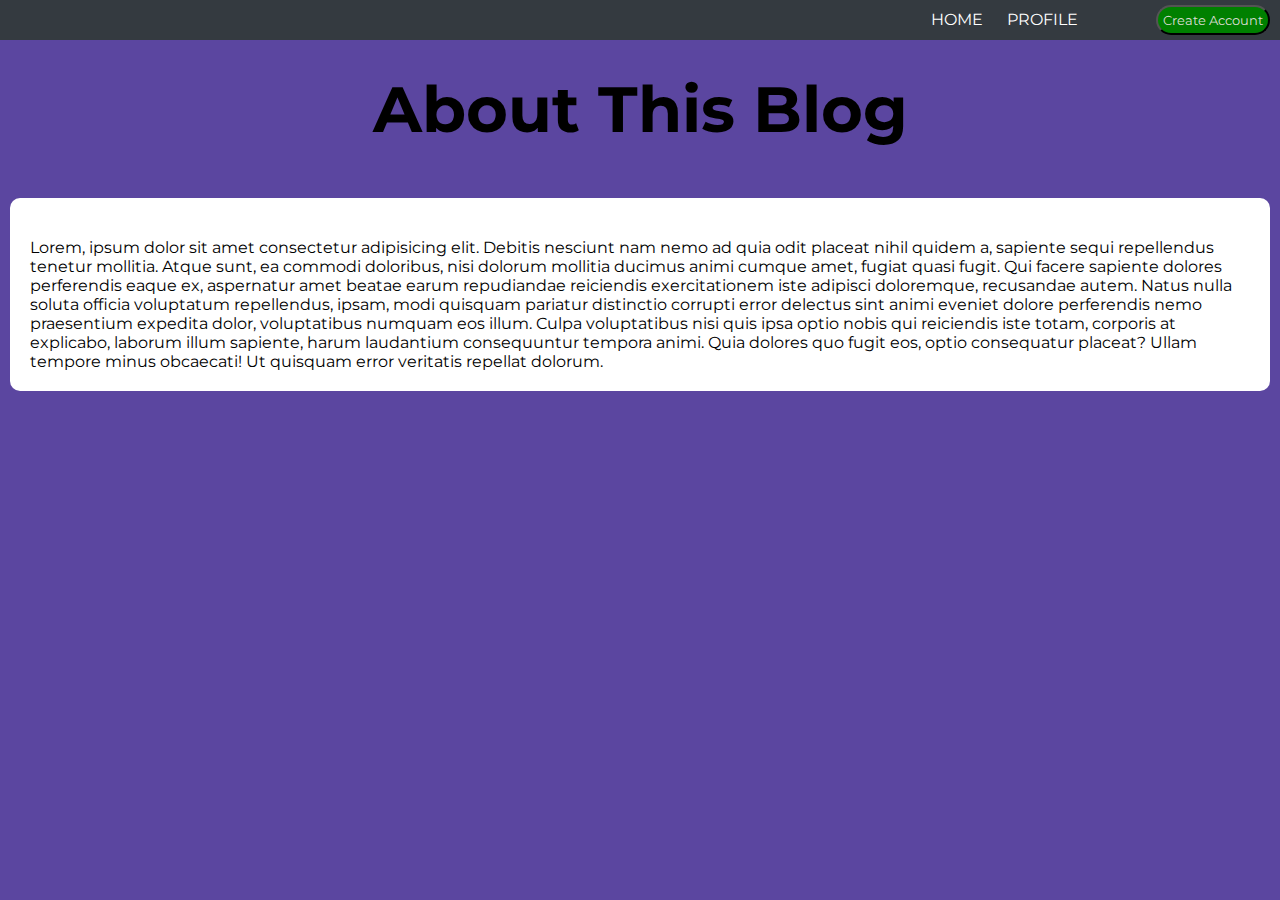
==== about.html @ 7ab8cab5 "added about and profile pages" ====
<!DOCTYPE html>
<html lang="en">
  <head>
    <meta charset="UTF-8" />
    <meta http-equiv="X-UA-Compatible" content="IE=edge" />
    <meta name="viewport" content="width=device-width, initial-scale=1.0" />
    <link rel="preconnect" href="https://fonts.gstatic.com" />
    <link
      href="https://fonts.googleapis.com/css2?family=Montserrat:wght@500;700&display=swap"
      rel="stylesheet"
    />
    <link rel="stylesheet" href="/Styles/style.css" />
    <script src="/Scripts/blogApp.js"></script>
    <title>About</title>
  </head>
  <body>
    <section class="nav-section" id="nav-section">
      <nav class="nav-bar" id="nav-bar">
        <a href="index.html">Home</a>
        <a href="profile.html">Profile</a>
        <button class="nav-button" id="nav-sign_in">Sign in</button>
        <button class="nav-button" id="nav-create">Create Account</button>
      </nav>
    </section>
    <section class="header-section" id="header-section">
      <h1>About This Blog</h1>
    </section>
    <section class="main-section" id="main-section">
      <div class="card" id="card">
        <p>
          Lorem, ipsum dolor sit amet consectetur adipisicing elit. Debitis
          nesciunt nam nemo ad quia odit placeat nihil quidem a, sapiente sequi
          repellendus tenetur mollitia. Atque sunt, ea commodi doloribus, nisi
          dolorum mollitia ducimus animi cumque amet, fugiat quasi fugit. Qui
          facere sapiente dolores perferendis eaque ex, aspernatur amet beatae
          earum repudiandae reiciendis exercitationem iste adipisci doloremque,
          recusandae autem. Natus nulla soluta officia voluptatum repellendus,
          ipsam, modi quisquam pariatur distinctio corrupti error delectus sint
          animi eveniet dolore perferendis nemo praesentium expedita dolor,
          voluptatibus numquam eos illum. Culpa voluptatibus nisi quis ipsa
          optio nobis qui reiciendis iste totam, corporis at explicabo, laborum
          illum sapiente, harum laudantium consequuntur tempora animi. Quia
          dolores quo fugit eos, optio consequatur placeat? Ullam tempore minus
          obcaecati! Ut quisquam error veritatis repellat dolorum.
        </p>
      </div>
    </section>
  </body>
</html>
---- Styles/style.css ----
* {
  margin: 0;
  padding: 0;
  box-sizing: border-box;
  font-family: "Montserrat", sans-serif;
}

body {
  background-color: #3c238ed7;
}

/* Nav section */
.nav-section {
  padding: 5px 10px;
  text-align: right;
  text-transform: uppercase;
  background-color: #343a40;
}

.nav-button {
  padding: 5px;
  border-radius: 15px;
  background-color: green;
  color: #dcddd5;
  cursor: pointer;
}

#nav-sign_in {
  visibility: hidden;
}

a:link {
  text-decoration: none;
  padding: 0 10px;
  color: white;
}

a:visited {
  text-decoration: none;
  color: white;
}

a:hover {
  text-decoration: none;
  font-size: 1.4em;
  color: white;
}

a:active {
  text-decoration: none;
  color: white;
}

/* End of Nav section */

/* Header section */
.header-section {
  padding: 30px;
  font-size: 2em;
  text-align: center;
}
/* End of Header section */

/* Main section */
.left-column {
  float: left;
  width: 75%;
}

.right-column {
  float: left;
  width: 25%;
  padding-left: 20px;
}

.thumbnail {
  background-color: #aaa;
  width: 100%;
  padding: 20px;
}

.card {
  background-color: white;
  margin: 0 10px;
  padding: 20px;
  margin-top: 20px;
  border-radius: 10px;
}

.card p {
  padding-top: 20px;
}

.row:after {
  content: "";
  display: table;
  clear: both;
}
/* End of Main section */

/* Footer section */
.footer {
  padding: 20px;
  text-align: center;
  margin-top: 20px;
}
/* End of Footer section */

@media screen and (max-width: 800px) {
  .left-column,
  .right-column {
    width: 100%;
    padding: 0;
  }
}
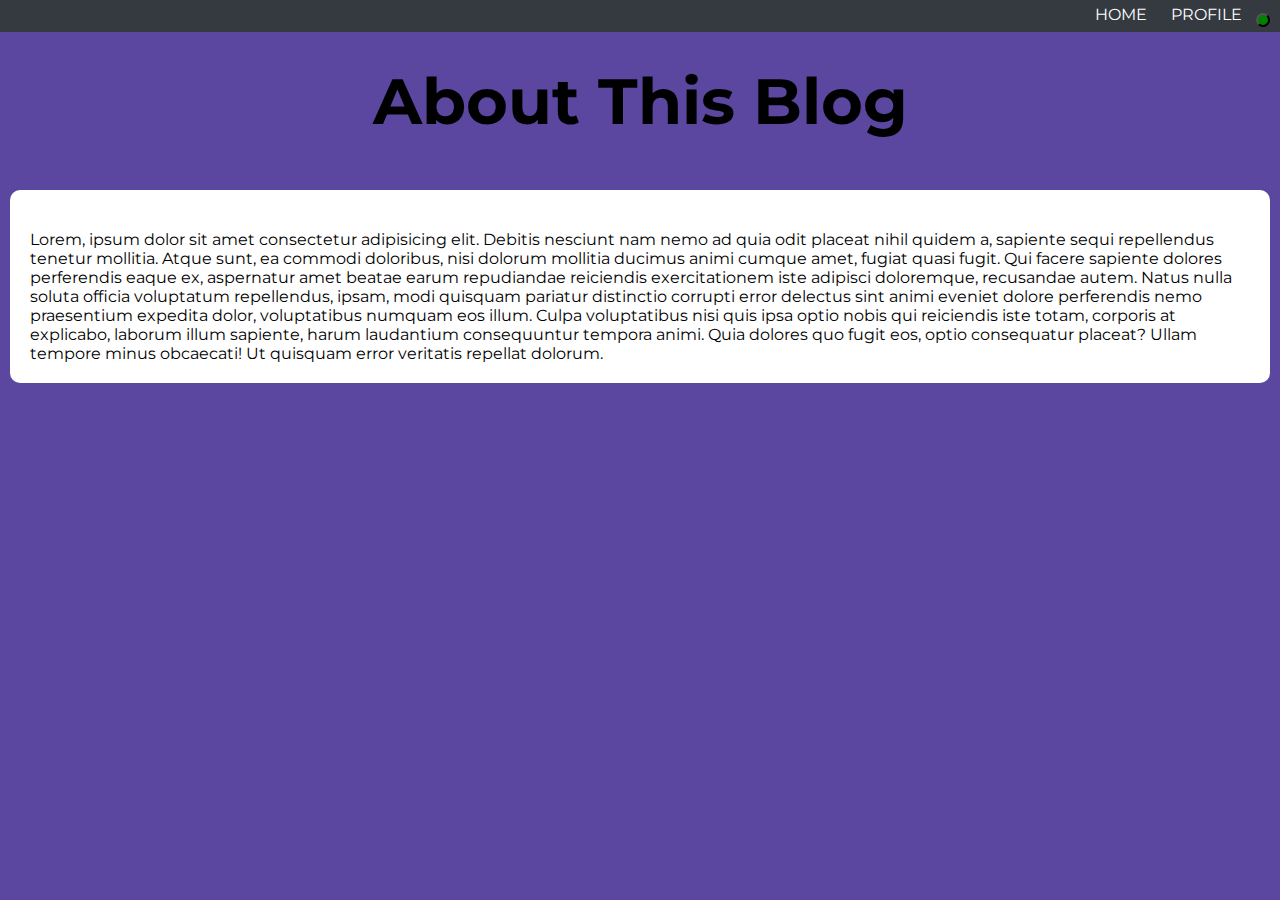
==== commit 614440c6: "added sign in page" ====
--- a/about.html
+++ b/about.html
@@ -18,8 +18,12 @@
       <nav class="nav-bar" id="nav-bar">
         <a href="index.html">Home</a>
         <a href="profile.html">Profile</a>
-        <button class="nav-button" id="nav-sign_in">Sign in</button>
-        <button class="nav-button" id="nav-create">Create Account</button>
+        <button
+          class="nav-button"
+          id="nav-sign_in"
+          href="sign_in.html"
+          target="_blank"
+        >
       </nav>
     </section>
     <section class="header-section" id="header-section">
--- a/Styles/style.css
+++ b/Styles/style.css
@@ -1,4 +1,6 @@
-* {
+*,
+::before,
+::after {
   margin: 0;
   padding: 0;
   box-sizing: border-box;
@@ -6,6 +8,7 @@
 }
 
 body {
+  display: block;
   background-color: #3c238ed7;
 }
 
@@ -23,10 +26,6 @@
   background-color: green;
   color: #dcddd5;
   cursor: pointer;
-}
-
-#nav-sign_in {
-  visibility: hidden;
 }
 
 a:link {
@@ -106,6 +105,30 @@
 }
 /* End of Footer section */
 
+/* Sign In Page */
+.sign-in {
+  text-align: center;
+}
+
+.form-container {
+  display: inline-block;
+  justify-content: center;
+  padding: 50px 20px;
+}
+
+.form-field label {
+  display: inline-block;
+  padding-bottom: 10px;
+}
+
+input {
+  height: 30px;
+  width: 100%;
+  margin-bottom: 15px;
+  background-color: rgb(253, 241, 169);
+}
+/* End of Sign In Page */
+
 @media screen and (max-width: 800px) {
   .left-column,
   .right-column {
